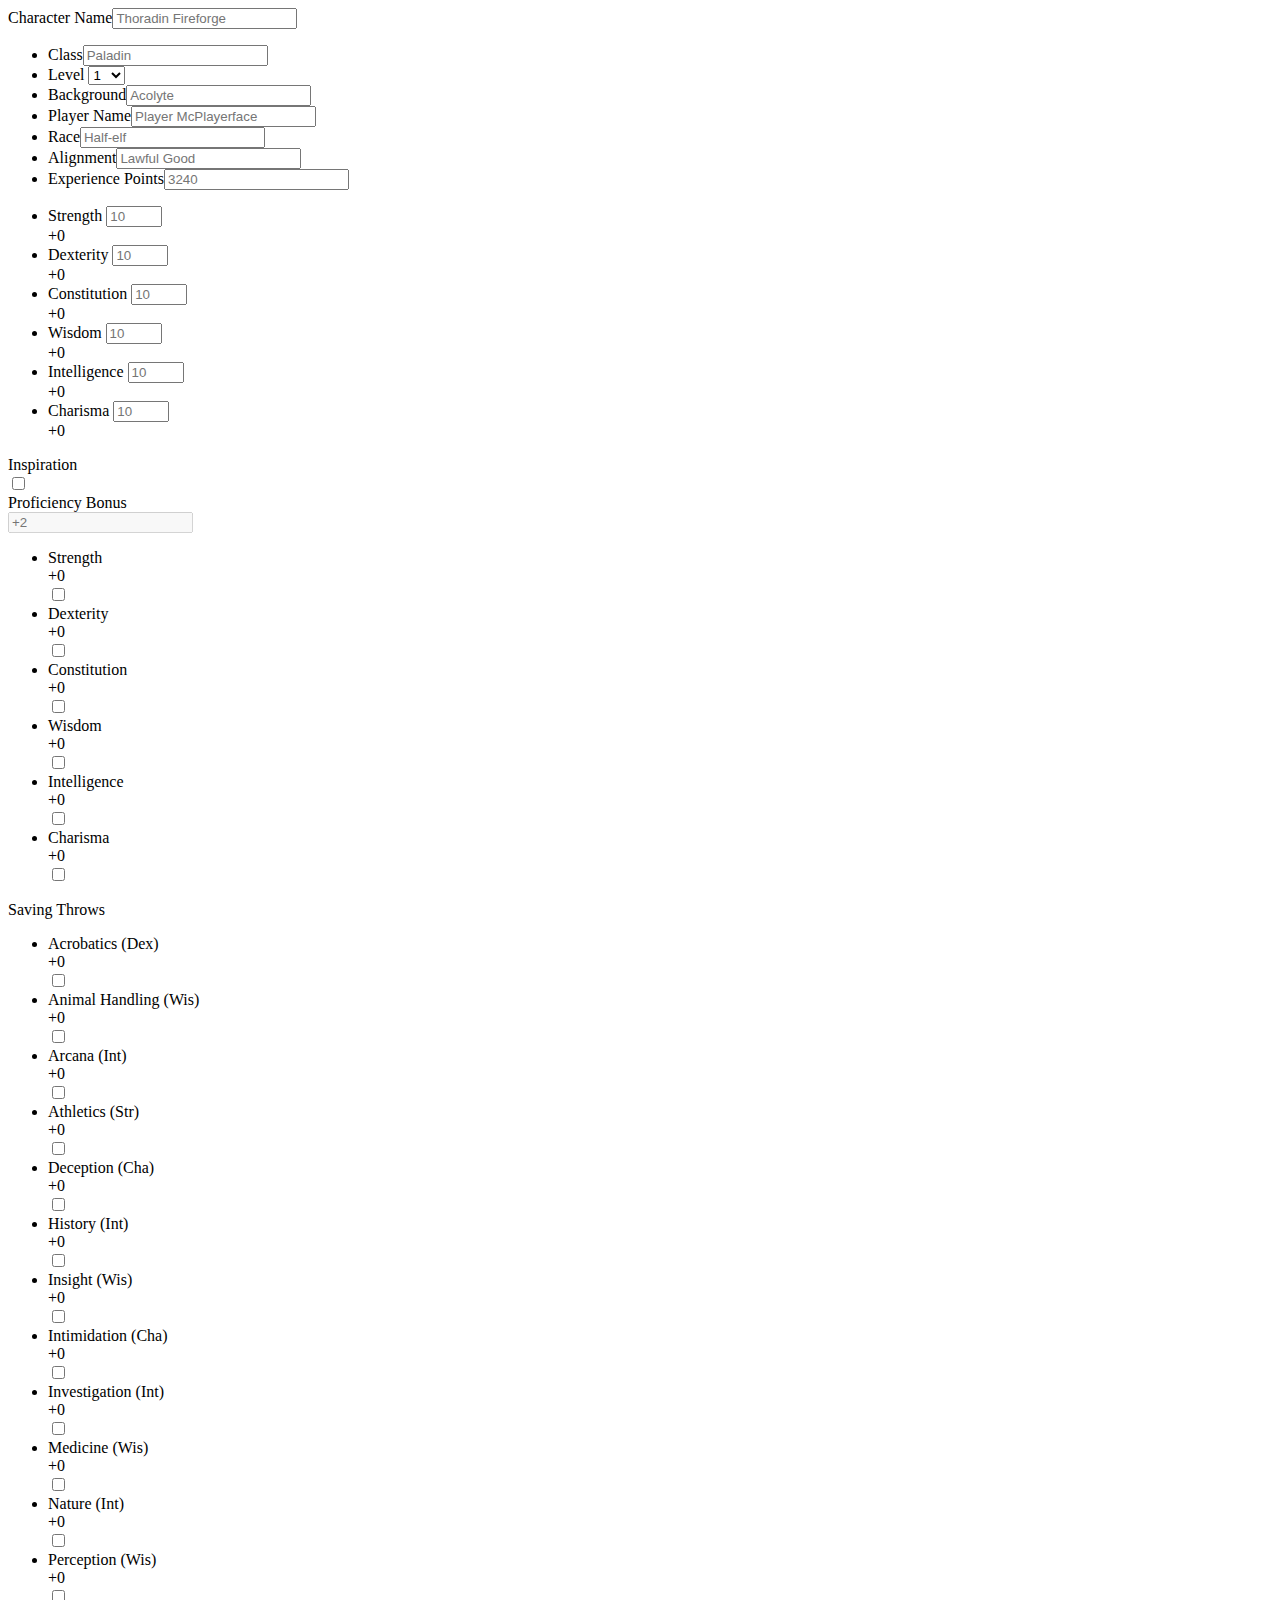
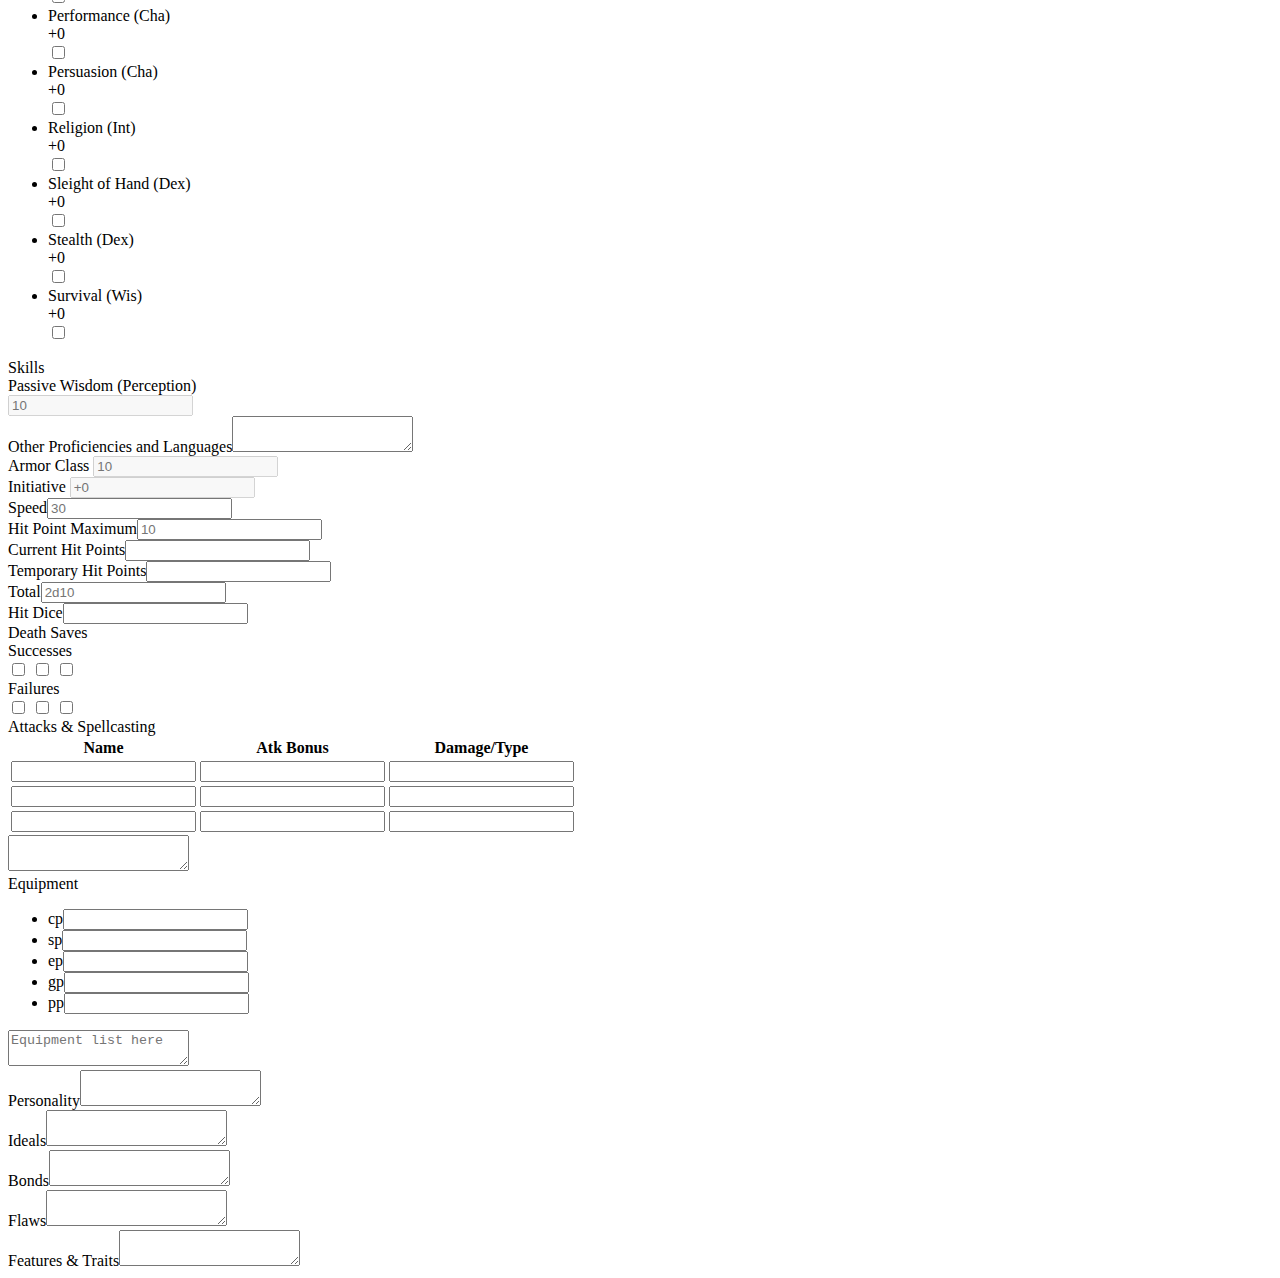
==== src/main/webapp/templates/index.html @ 3d254db3 "initialize repo" ====
<!DOCTYPE html>
<html lang="en" xmlns="http://www.w3.org/1999/xhtml" xmlns:th="http://www.thymeleaf.org">
<head>
    <meta charset="utf-8" />
    <meta name="author" content="Codecool" />
    <meta name="viewport" content="width=device-width, initial-scale=1, shrink-to-fit=no" />

    <link rel="stylesheet" type="text/css" href="/static/css/dnd.css">

    <script defer src="/static/js/dndCalculator.js"></script>

    <title>DND</title>
</head>
<body>
<form class="charsheet">
    <header>
        <section class="charname">
            <label>Character Name</label><input name="charname" placeholder="Thoradin Fireforge"/>
        </section>
        <section class="misc">
            <ul>
                <li>
<!--                    <label>Class & Level</label><input name="classlevel" placeholder="Paladin 2"/>-->
                    <label>Class</label><input name="class" placeholder="Paladin"/>
                </li>
                <li>
                    <label>Level</label>
                    <select name="level" id="level">
<!--                        <input name="level" placeholder="2"/>-->
                        <option value="2">1</option>
                        <option value="2">2</option>
                        <option value="2">3</option>
                        <option value="2">4</option>
                        <option value="3">5</option>
                        <option value="3">6</option>
                        <option value="3">7</option>
                        <option value="3">8</option>
                        <option value="4">9</option>
                        <option value="4">10</option>
                        <option value="4">11</option>
                        <option value="4">12</option>
                        <option value="5">13</option>
                        <option value="5">14</option>
                        <option value="5">15</option>
                        <option value="5">16</option>
                        <option value="6">17</option>
                        <option value="6">18</option>
                        <option value="6">19</option>
                        <option value="6">20</option>
                    </select>




                </li>
                <li>
                    <label>Background</label><input name="background" placeholder="Acolyte"/>
                </li>
                <li>
                    <label>Player Name</label><input name="playername"
                                                                      placeholder="Player McPlayerface">
                </li>
                <li>
                    <label>Race</label><input name="race" placeholder="Half-elf"/>
                </li>
                <li>
                    <label>Alignment</label><input name="alignment" placeholder="Lawful Good"/>
                </li>
                <li>
                    <label>Experience Points</label><input name="experiencepoints"
                                                                                  placeholder="3240"/>
                </li>
            </ul>
        </section>
    </header>
    <main>
        <section>
            <section class="attributes">
                <div class="scores">
                    <ul>
                        <li>
                            <div class="score">
                                <label>Strength</label>
                                <input type="number" min="0" max="20" name="Strengthscore" placeholder="10" class="stat"/>
                            </div>
                            <div class="modifier">
                                <div class="statmod" data-modifier="str">+0</div>
                            </div>
                        </li>
                        <li>
                            <div class="score">
                                <label>Dexterity</label>
                                <input type="number" min="0" max="20" name="Dexterityscore" id="dexter" placeholder="10" class="stat"/>
                            </div>
                            <div class="modifier">
                                <div class="statmod" data-modifier="dex">+0</div>
                            </div>
                        </li>
                        <li>
                            <div class="score">
                                <label>Constitution</label>
                                <input type="number" min="0" max="20" name="Constitutionscore" placeholder="10" class="stat"/>
                            </div>
                            <div class="modifier">
                                <div class="statmod" data-modifier="con">+0</div>
                            </div>
                        </li>
                        <li>
                            <div class="score">
                                <label>Wisdom</label>
                                <input type="number" min="0" max="20" name="Wisdomscore" id="wisdom" placeholder="10" class="stat"/>
                            </div>
                            <div class="modifier">
                                <div class="statmod" data-modifier="wis">+0</div>
                            </div>
                        </li>
                        <li>
                            <div class="score">
                                <label>Intelligence</label>
                                <input type="number" min="0" max="20" name="Intelligencescore" placeholder="10" class="stat"/>
                            </div>
                            <div class="modifier">
                                <div class="statmod" data-modifier="int">+0</div>
                            </div>
                        </li>
                        <li>
                            <div class="score">
                                <label>Charisma</label>
                                <input type="number" min="0" max="20" name="Charismascore" placeholder="10" class="stat"/>
                            </div>
                            <div class="modifier">
                                <div class="statmod">+0</div>
                            </div>
                        </li>
                    </ul>
                </div>
                <div class="attr-applications">
                    <div class="inspiration box">
                        <div class="label-container">
                            <label>Inspiration</label>
                        </div>
                        <input name="inspiration" type="checkbox"/>
                    </div>
                    <div class="proficiencybonus box">
                        <div class="label-container">
                            <label>Proficiency Bonus</label>
                        </div>
                        <input name="proficiencybonus" placeholder="+2" id="prof-bonus" disabled/>
                    </div>
                    <div class="saves list-section box">
                        <ul>
                            <li>
                                <label>Strength</label>
                                <div class="str">+0</div>
                                <input name="Strength-save-prof" type="checkbox" class="add-profBonus"/>
                            </li>
                            <li>
                                <label>Dexterity</label>
                                <div class="dex">+0</div>
                                <input name="Dexterity-save-prof" type="checkbox" class="add-profBonus"/>
                            </li>
                            <li>
                                <label>Constitution</label>
                                <div class="con">+0</div>
                                <input name="Constitution-save-prof" type="checkbox" class="add-profBonus"/>
                            </li>
                            <li>
                                <label>Wisdom</label>
                                <div class="wis">+0</div>
                                <input name="Wisdom-save-prof" type="checkbox" class="add-profBonus"/>
                            </li>
                            <li>
                                <label>Intelligence</label>
                                <div class="int">+0</div>
                                <input name="Intelligence-save-prof" type="checkbox" class="add-profBonus"/>
                            </li>
                            <li>
                                <label>Charisma</label>
                                <div class="cha">+0</div>
                                <input name="Charisma-save-prof" type="checkbox" class="add-profBonus"/>
                            </li>
                        </ul>
                        <div class="label">
                            Saving Throws
                        </div>
                    </div>
                    <div class="skills list-section box">
                        <ul>
                            <li>
                                <label>Acrobatics <span class="skill">(Dex)</span></label>
                                <div class="dex">+0</div>
                                <input name="Acrobatics-prof" type="checkbox" class="add-profBonus"/>
                            </li>
                            <li>
                                <label>Animal Handling <span class="skill">(Wis)</span></label>
                                <div class="wis">+0</div>
                                <input name="Animal Handling-prof" type="checkbox" class="add-profBonus"/>
                            </li>
                            <li>
                                <label>Arcana <span class="skill">(Int)</span></label>
                                <div class="int">+0</div>
                                <input name="Arcana-prof" type="checkbox" class="add-profBonus"/>
                            </li>
                            <li>
                                <label>Athletics <span class="skill">(Str)</span></label>
                                <div class="str">+0</div>
                                <input name="Athletics-prof" type="checkbox" class="add-profBonus"/>
                            </li>
                            <li>
                                <label>Deception <span class="skill">(Cha)</span></label>
                                <div class="cha">+0</div>
                                <input name="Deception-prof" type="checkbox" class="add-profBonus"/>
                            </li>
                            <li>
                                <label>History <span class="skill">(Int)</span></label>
                                <div class="int">+0</div>
                                <input name="History-prof" type="checkbox" class="add-profBonus"/>
                            </li>
                            <li>
                                <label>Insight <span class="skill">(Wis)</span></label>
                                <div class="wis">+0</div>
                                <input name="Insight-prof" type="checkbox" class="add-profBonus"/>
                            </li>
                            <li>
                                <label>Intimidation <span class="skill">(Cha)</span></label>
                                <div class="cha">+0</div>
                                <input name="Intimidation-prof" type="checkbox" class="add-profBonus"/>
                            </li>
                            <li>
                                <label>Investigation <span class="skill">(Int)</span></label>
                                <div class="int">+0</div>
                                <input name="Investigation-prof" type="checkbox" class="add-profBonus"/>
                            </li>
                            <li>
                                <label>Medicine <span class="skill">(Wis)</span></label>
                                <div class="wis">+0</div>
                                <input name="Medicine-prof" type="checkbox" class="add-profBonus"/>
                            </li>
                            <li>
                                <label>Nature <span class="skill">(Int)</span></label>
                                <div class="int">+0</div>
                                <input name="Nature-prof" type="checkbox" class="add-profBonus"/>
                            </li>
                            <li>
                                <label>Perception <span class="skill">(Wis)</span></label>
                                <div class="wis">+0</div>
                                <input name="Perception-prof" type="checkbox" class="add-profBonus"/>
                            </li>
                            <li>
                                <label>Performance <span class="skill">(Cha)</span></label>
                                <div class="cha">+0</div>
                                <input name="Performance-prof" type="checkbox" class="add-profBonus"/>
                            </li>
                            <li>
                                <label>Persuasion <span class="skill">(Cha)</span></label>
                                <div class="cha">+0</div>
                                <input name="Persuasion-prof" type="checkbox" class="add-profBonus"/>
                            </li>
                            <li>
                                <label>Religion <span class="skill">(Int)</span></label>
                                <div class="int">+0</div>
                                <input name="Religion-prof" type="checkbox" class="add-profBonus"/>
                            </li>
                            <li>
                                <label>Sleight of Hand <span
                                        class="skill">(Dex)</span></label>
                                <div class="dex">+0</div>
                                <input name="Sleight of Hand-prof" type="checkbox" class="add-profBonus"/>
                            </li>
                            <li>
                                <label>Stealth <span class="skill">(Dex)</span></label>
                                <div class="dex">+0</div>
                                <input name="Stealth-prof" type="checkbox" class="add-profBonus"/>
                            </li>
                            <li>
                                <label>Survival <span class="skill">(Wis)</span></label>
                                <div class="wis">+0</div>
                                <input name="Survival-prof" type="checkbox" class="add-profBonus"/>
                            </li>
                        </ul>
                        <div class="label">
                            Skills
                        </div>
                    </div>
                </div>
            </section>
            <div class="passive-perception box">
                <div class="label-container">
                    <label>Passive Wisdom (Perception)</label>
                </div>
                <input id="passiveWisdom" name="passiveperception" placeholder="10" disabled/>
            </div>
            <div class="otherprofs box textblock">
                <label>Other Proficiencies and Languages</label><textarea name="otherprofs"></textarea>
            </div>
        </section>
        <section>
            <section class="combat">
                <div class="armorclass">
                    <div>
                        <label>Armor Class</label>
                        <input name="ac" id="armor-class" placeholder="10" type="text" disabled/>
<!--                        <span id="armor-class">10</span>-->
                    </div>
                </div>
                <div class="initiative">
                    <div>
                        <label>Initiative</label>
                        <input name="initiative" placeholder="+0" type="text" id="initiative" disabled/>
                    </div>
                </div>
                <div class="speed">
                    <div>
                        <label>Speed</label><input name="speed" placeholder="30" type="text"/>
                    </div>
                </div>
                <div class="hp">
                    <div class="regular">
                        <div class="max">
                            <label>Hit Point Maximum</label><input name="maxhp" placeholder="10"
                                                                               type="text"/>
                        </div>
                        <div class="current">
                            <label>Current Hit Points</label><input name="currenthp" type="text"/>
                        </div>
                    </div>
                    <div class="temporary">
                        <label>Temporary Hit Points</label><input name="temphp" type="text"/>
                    </div>
                </div>
                <div class="hitdice">
                    <div>
                        <div class="total">
                            <label onclick="totalhd_clicked()">Total</label><input name="totalhd"
                                                                                                 placeholder="2d10"
                                                                                                 type="text"/>
                        </div>
                        <div class="remaining">
                            <label>Hit Dice</label><input name="remaininghd" type="text"/>
                        </div>
                    </div>
                </div>
                <div class="deathsaves">
                    <div>
                        <div class="label">
                            <label>Death Saves</label>
                        </div>
                        <div class="marks">
                            <div class="deathsuccesses">
                                <label>Successes</label>
                                <div class="bubbles">
                                    <input name="deathsuccess1" type="checkbox"/>
                                    <input name="deathsuccess2" type="checkbox"/>
                                    <input name="deathsuccess3" type="checkbox"/>
                                </div>
                            </div>
                            <div class="deathfails">
                                <label>Failures</label>
                                <div class="bubbles">
                                    <input name="deathfail1" type="checkbox"/>
                                    <input name="deathfail2" type="checkbox"/>
                                    <input name="deathfail3" type="checkbox"/>
                                </div>
                            </div>
                        </div>
                    </div>
                </div>
            </section>
            <section class="attacksandspellcasting">
                <div>
                    <label>Attacks & Spellcasting</label>
                    <table>
                        <thead>
                        <tr>
                            <th>
                                Name
                            </th>
                            <th>
                                Atk Bonus
                            </th>
                            <th>
                                Damage/Type
                            </th>
                        </tr>
                        </thead>
                        <tbody>
                        <tr>
                            <td>
                                <input name="atkname1" type="text"/>
                            </td>
                            <td>
                                <input name="atkbonus1" type="text"/>
                            </td>
                            <td>
                                <input name="atkdamage1" type="text"/>
                            </td>
                        </tr>
                        <tr>
                            <td>
                                <input name="atkname2" type="text"/>
                            </td>
                            <td>
                                <input name="atkbonus2" type="text"/>
                            </td>
                            <td>
                                <input name="atkdamage2" type="text"/>
                            </td>
                        </tr>
                        <tr>
                            <td>
                                <input name="atkname3" type="text"/>
                            </td>
                            <td>
                                <input name="atkbonus3" type="text"/>
                            </td>
                            <td>
                                <input name="atkdamage3" type="text"/>
                            </td>
                        </tr>
                        </tbody>
                    </table>
                    <textarea></textarea>
                </div>
            </section>
            <section class="equipment">
                <div>
                    <label>Equipment</label>
                    <div class="money">
                        <ul>
                            <li>
                                <label>cp</label><input name="cp"/>
                            </li>
                            <li>
                                <label>sp</label><input name="sp"/>
                            </li>
                            <li>
                                <label>ep</label><input name="ep"/>
                            </li>
                            <li>
                                <label>gp</label><input name="gp"/>
                            </li>
                            <li>
                                <label>pp</label><input name="pp"/>
                            </li>
                        </ul>
                    </div>
                    <textarea placeholder="Equipment list here"></textarea>
                </div>
            </section>
        </section>
        <section>
            <section class="flavor">
                <div class="personality">
                    <label>Personality</label><textarea name="personality"></textarea>
                </div>
                <div class="ideals">
                    <label>Ideals</label><textarea name="ideals"></textarea>
                </div>
                <div class="bonds">
                    <label>Bonds</label><textarea name="bonds"></textarea>
                </div>
                <div class="flaws">
                    <label>Flaws</label><textarea name="flaws"></textarea>
                </div>
            </section>
            <section class="features">
                <div>
                    <label>Features & Traits</label><textarea name="features"></textarea>
                </div>
            </section>
        </section>
    </main>
</form>
</body>
</html>
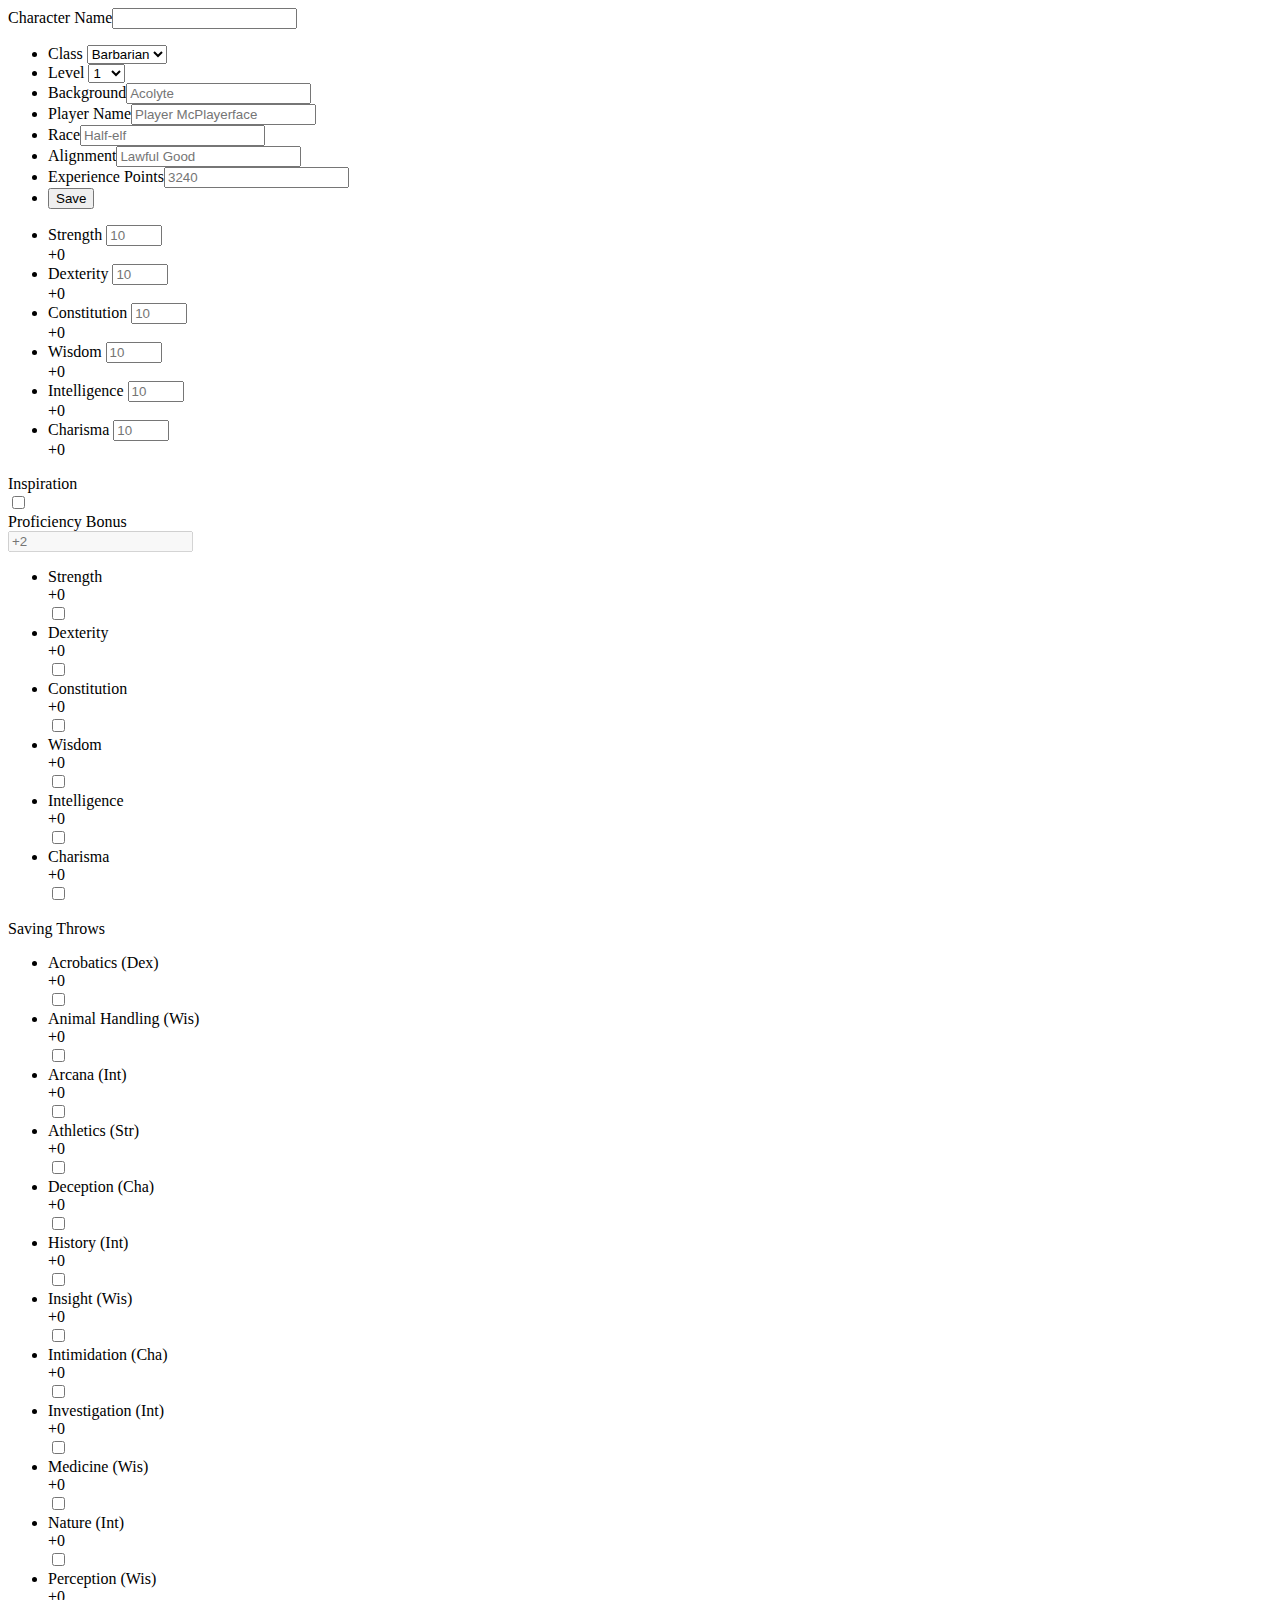
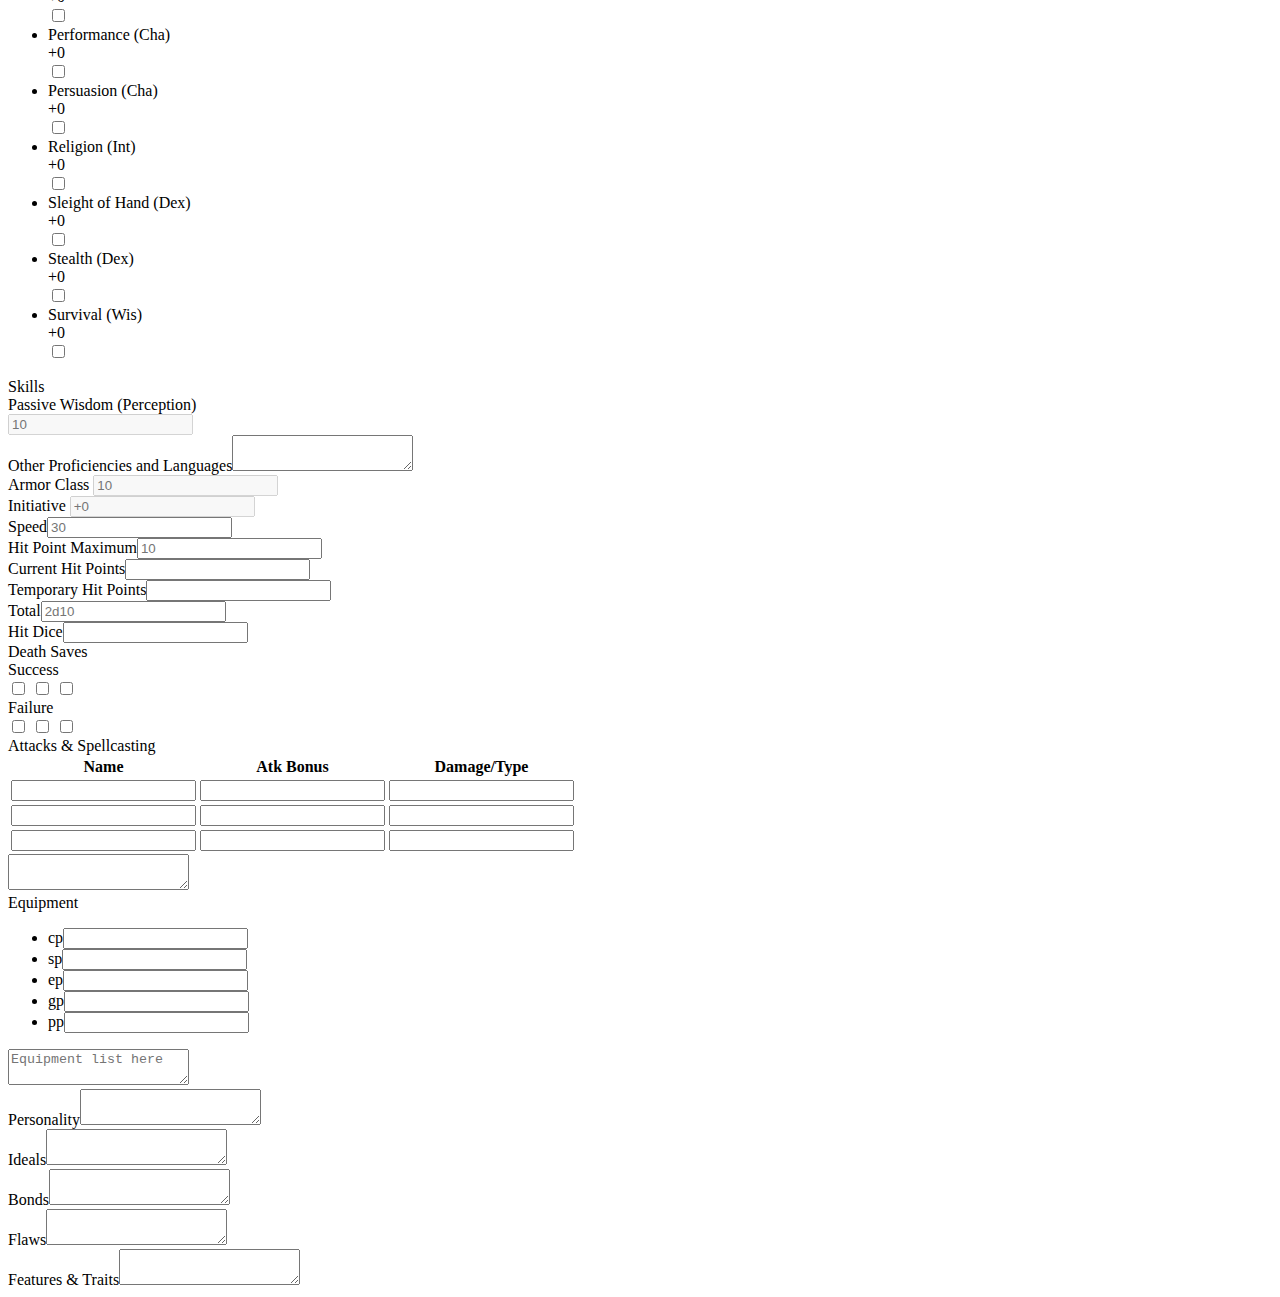
==== commit a768b1bc: "add database and justify marks class" ====
--- a/src/main/webapp/templates/index.html
+++ b/src/main/webapp/templates/index.html
@@ -12,21 +12,33 @@
     <title>DND</title>
 </head>
 <body>
-<form class="charsheet">
+<form class="charsheet" method="post">
     <header>
         <section class="charname">
-            <label>Character Name</label><input name="charname" placeholder="Thoradin Fireforge"/>
+            <label>Character Name</label><input name="charName" th:placeholder="${character.characterName}" required>
         </section>
         <section class="misc">
             <ul>
                 <li>
-<!--                    <label>Class & Level</label><input name="classlevel" placeholder="Paladin 2"/>-->
-                    <label>Class</label><input name="class" placeholder="Paladin"/>
+                    <label>Class</label>
+                    <select name="class" id="class">
+                        <option value="12">Barbarian</option>
+                        <option value="8">Bard</option>
+                        <option value="8">Cleric</option>
+                        <option value="8">Druid</option>
+                        <option value="10">Fighter</option>
+                        <option value="8">Monk</option>
+                        <option value="10">Paladin</option>
+                        <option value="10">Ranger</option>
+                        <option value="8">Rouge</option>
+                        <option value="6">Sorcerer</option>
+                        <option value="8">Warlock</option>
+                        <option value="6">Wizard</option>
+                    </select>
                 </li>
                 <li>
                     <label>Level</label>
                     <select name="level" id="level">
-<!--                        <input name="level" placeholder="2"/>-->
                         <option value="2">1</option>
                         <option value="2">2</option>
                         <option value="2">3</option>
@@ -54,10 +66,10 @@
 
                 </li>
                 <li>
-                    <label>Background</label><input name="background" placeholder="Acolyte"/>
-                </li>
-                <li>
-                    <label>Player Name</label><input name="playername"
+                    <label>Background</label><input name="backGround" placeholder="Acolyte"/>
+                </li>
+                <li>
+                    <label>Player Name</label><input name="playerName"
                                                                       placeholder="Player McPlayerface">
                 </li>
                 <li>
@@ -67,8 +79,11 @@
                     <label>Alignment</label><input name="alignment" placeholder="Lawful Good"/>
                 </li>
                 <li>
-                    <label>Experience Points</label><input name="experiencepoints"
+                    <label>Experience Points</label><input name="experiencePoints"
                                                                                   placeholder="3240"/>
+                </li>
+                <li>
+                    <button type="submit" id="sending">Save</button>
                 </li>
             </ul>
         </section>
@@ -81,55 +96,55 @@
                         <li>
                             <div class="score">
                                 <label>Strength</label>
-                                <input type="number" min="0" max="20" name="Strengthscore" placeholder="10" class="stat"/>
-                            </div>
-                            <div class="modifier">
-                                <div class="statmod" data-modifier="str">+0</div>
+                                <input type="number" min="0" max="20" name="strengthCore" placeholder="10" class="stat" th:placeholder="${character.strength}" required>
+                            </div>
+                            <div class="modifier">
+                                <div class="statmod" data-modifier="str" id="str">+0</div>
                             </div>
                         </li>
                         <li>
                             <div class="score">
                                 <label>Dexterity</label>
-                                <input type="number" min="0" max="20" name="Dexterityscore" id="dexter" placeholder="10" class="stat"/>
-                            </div>
-                            <div class="modifier">
-                                <div class="statmod" data-modifier="dex">+0</div>
+                                <input type="number" min="0" max="20" name="dexterityScore" id="dexter" placeholder="10" class="stat" th:placeholder="${character.dexterity}" required>
+                            </div>
+                            <div class="modifier">
+                                <div class="statmod" data-modifier="dex" id="dex">+0</div>
                             </div>
                         </li>
                         <li>
                             <div class="score">
                                 <label>Constitution</label>
-                                <input type="number" min="0" max="20" name="Constitutionscore" placeholder="10" class="stat"/>
-                            </div>
-                            <div class="modifier">
-                                <div class="statmod" data-modifier="con">+0</div>
+                                <input type="number" min="0" max="20" name="constitutionScore" placeholder="10" class="stat" th:placeholder="${character.constitution}" required>
+                            </div>
+                            <div class="modifier">
+                                <div class="statmod" data-modifier="con" id="con">+0</div>
                             </div>
                         </li>
                         <li>
                             <div class="score">
                                 <label>Wisdom</label>
-                                <input type="number" min="0" max="20" name="Wisdomscore" id="wisdom" placeholder="10" class="stat"/>
-                            </div>
-                            <div class="modifier">
-                                <div class="statmod" data-modifier="wis">+0</div>
+                                <input type="number" min="0" max="20" name="wisdomScore" id="wisdom" placeholder="10" class="stat" th:placeholder="${character.wisdom}" required>
+                            </div>
+                            <div class="modifier">
+                                <div class="statmod" data-modifier="wis" id="wis">+0</div>
                             </div>
                         </li>
                         <li>
                             <div class="score">
                                 <label>Intelligence</label>
-                                <input type="number" min="0" max="20" name="Intelligencescore" placeholder="10" class="stat"/>
-                            </div>
-                            <div class="modifier">
-                                <div class="statmod" data-modifier="int">+0</div>
+                                <input type="number" min="0" max="20" name="intelligenceScore" placeholder="10" class="stat" th:placeholder="${character.intelligence}" required>
+                            </div>
+                            <div class="modifier">
+                                <div class="statmod" data-modifier="int" id="int">+0</div>
                             </div>
                         </li>
                         <li>
                             <div class="score">
                                 <label>Charisma</label>
-                                <input type="number" min="0" max="20" name="Charismascore" placeholder="10" class="stat"/>
-                            </div>
-                            <div class="modifier">
-                                <div class="statmod">+0</div>
+                                <input type="number" min="0" max="20" name="charismaScore" placeholder="10" class="stat" th:placeholder="${character.charisma}" required>
+                            </div>
+                            <div class="modifier">
+                                <div class="statmod" data-modifier="cha" id="cha">+0</div>
                             </div>
                         </li>
                     </ul>
@@ -152,7 +167,7 @@
                             <li>
                                 <label>Strength</label>
                                 <div class="str">+0</div>
-                                <input name="Strength-save-prof" type="checkbox" class="add-profBonus"/>
+                                <input name="Strength-save-prof" type="checkbox" class="add-profBonus" id="test"/>
                             </li>
                             <li>
                                 <label>Dexterity</label>
@@ -347,16 +362,16 @@
                         </div>
                         <div class="marks">
                             <div class="deathsuccesses">
-                                <label>Successes</label>
-                                <div class="bubbles">
+                                <label for="ize">Success</label>
+                                <div id="ize" class="bubbles">
                                     <input name="deathsuccess1" type="checkbox"/>
                                     <input name="deathsuccess2" type="checkbox"/>
                                     <input name="deathsuccess3" type="checkbox"/>
                                 </div>
                             </div>
                             <div class="deathfails">
-                                <label>Failures</label>
-                                <div class="bubbles">
+                                <label for="mize">Failure</label>
+                                <div id="mize" class="bubbles">
                                     <input name="deathfail1" type="checkbox"/>
                                     <input name="deathfail2" type="checkbox"/>
                                     <input name="deathfail3" type="checkbox"/>
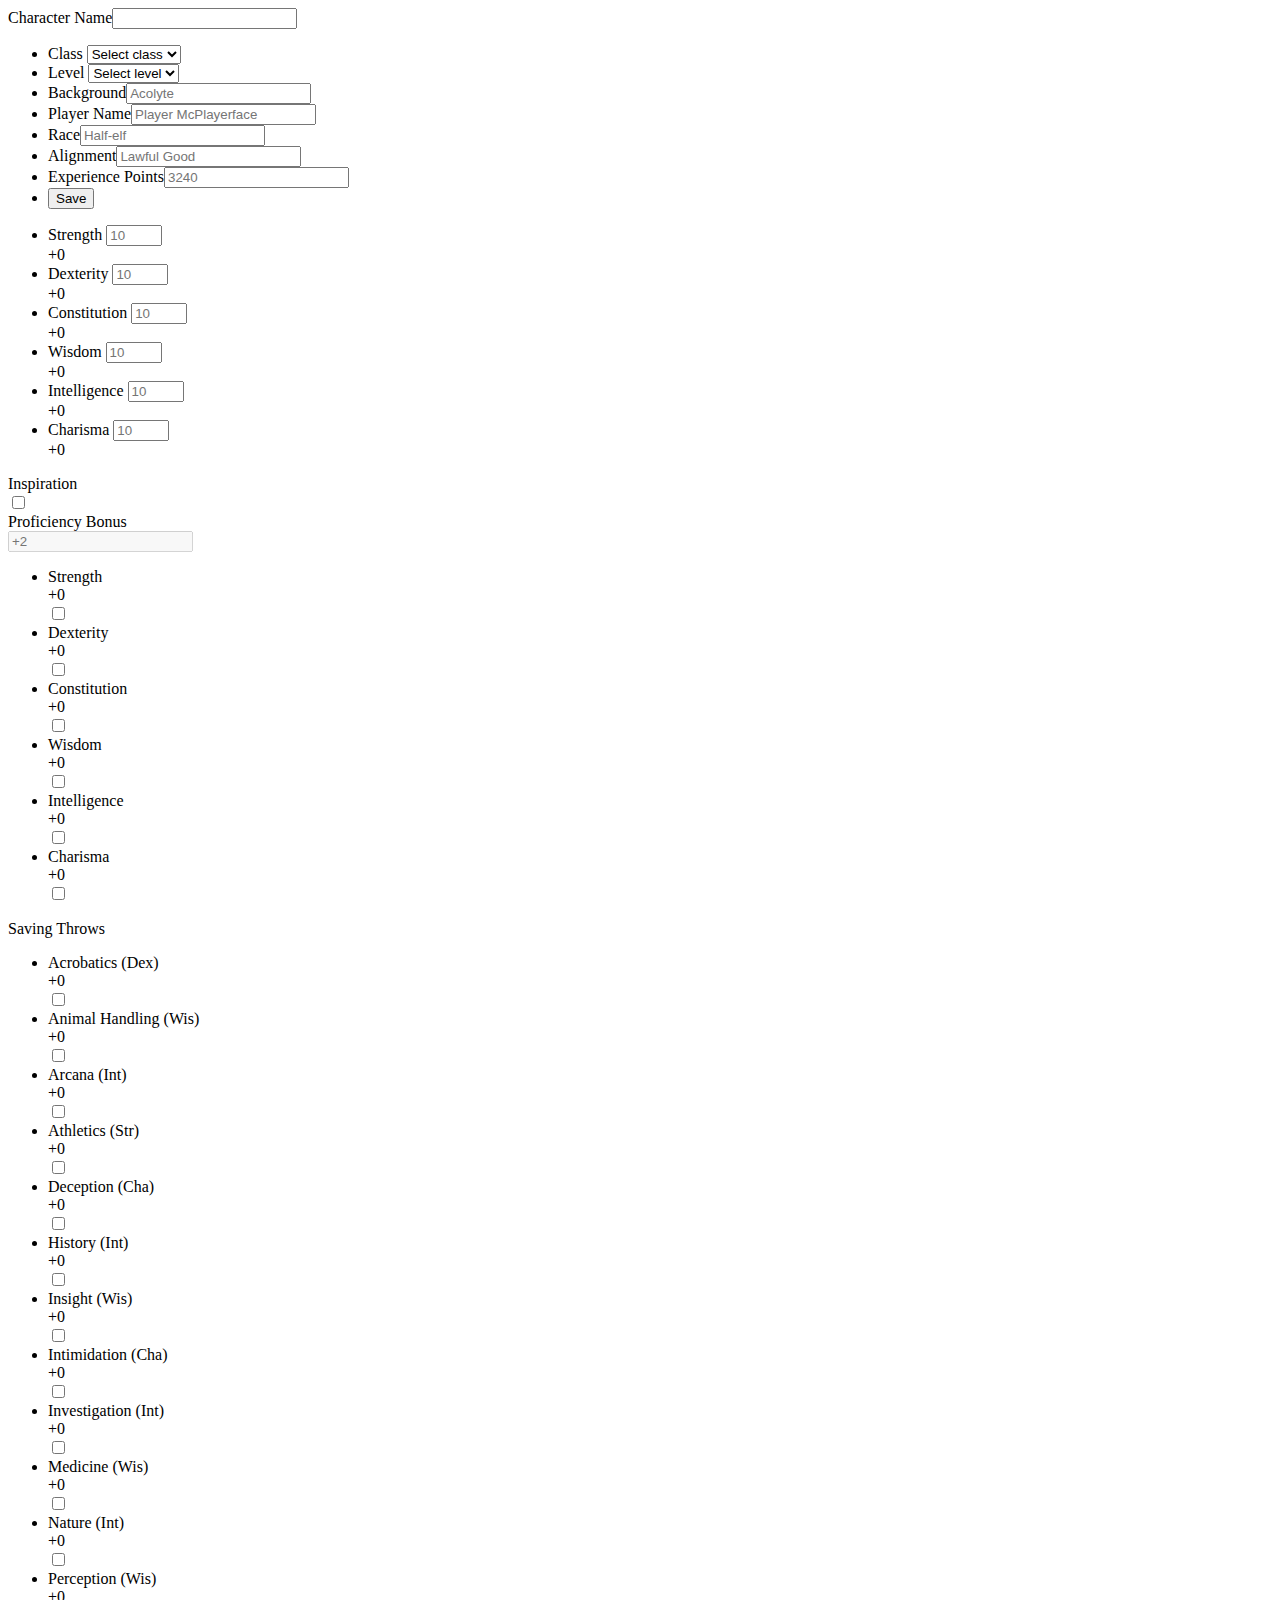
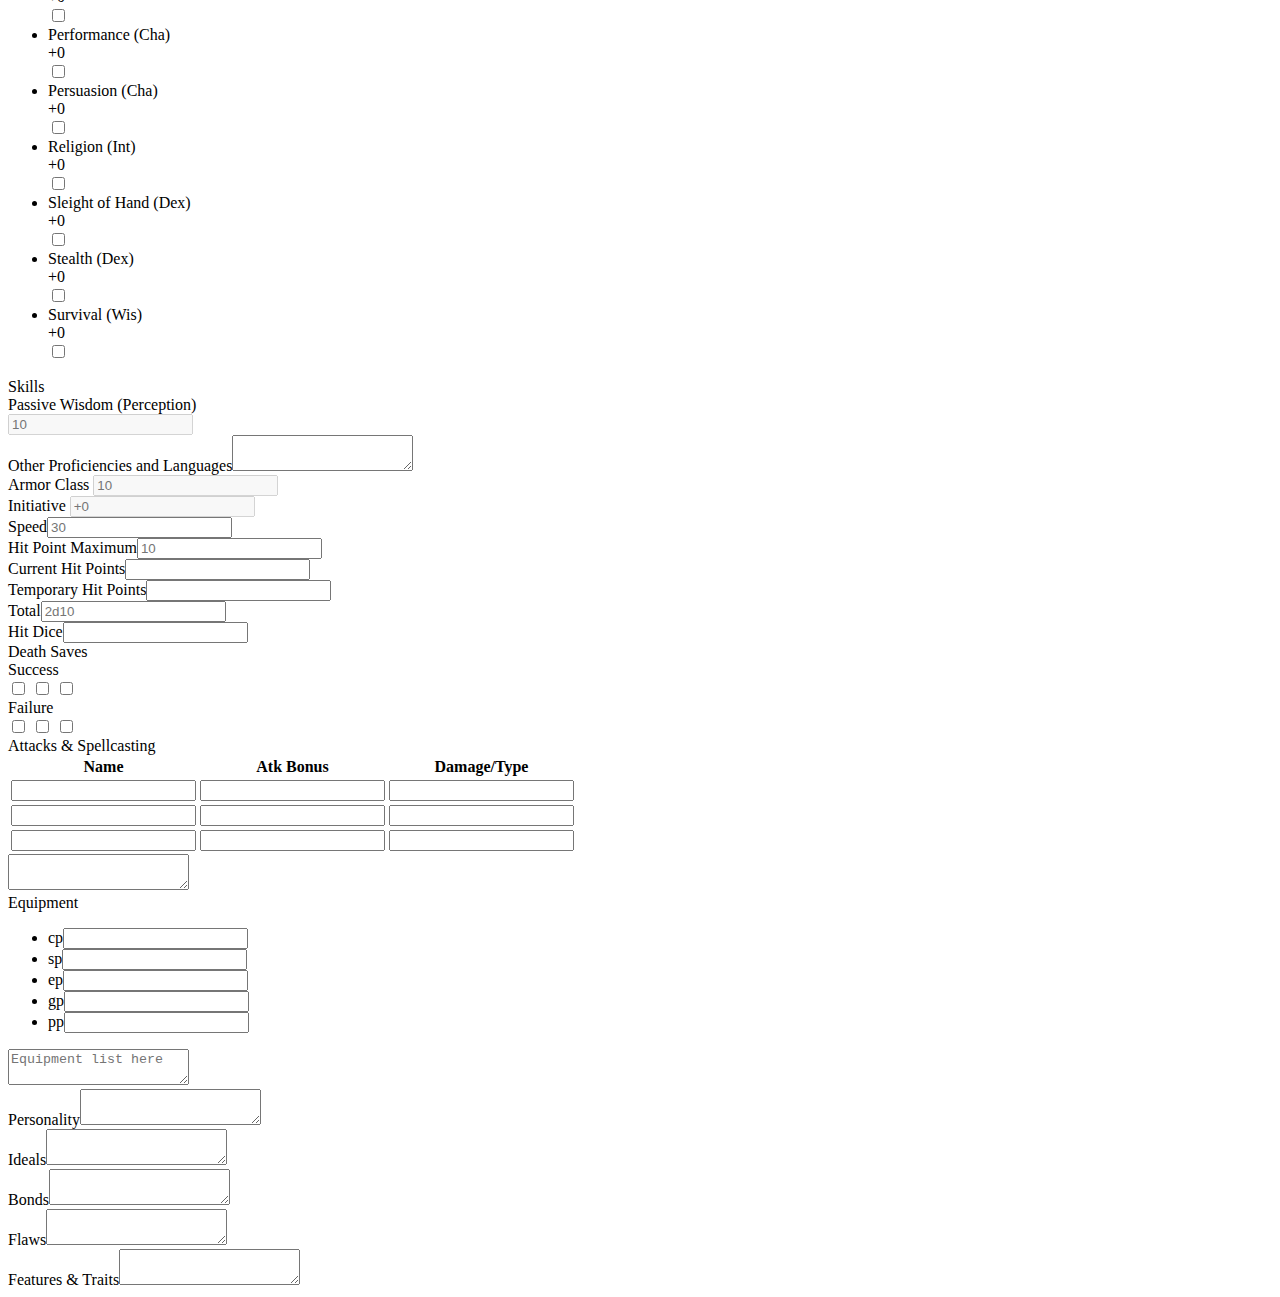
==== commit 5a7b14b4: "load character as value instead of placeholder, rewrite select element" ====
--- a/src/main/webapp/templates/index.html
+++ b/src/main/webapp/templates/index.html
@@ -15,13 +15,15 @@
 <form class="charsheet" method="post">
     <header>
         <section class="charname">
-            <label>Character Name</label><input name="charName" th:placeholder="${character.characterName}" required>
+            <label>Character Name</label><input name="charName" th:value="${character.characterName}" required>
         </section>
         <section class="misc">
             <ul>
                 <li>
                     <label>Class</label>
-                    <select name="class" id="class">
+
+                    <select class="character-class" name="class" id="class">
+                        <option value="none" selected disabled hidden th:value="${character.dice}">Select class</option>
                         <option value="12">Barbarian</option>
                         <option value="8">Bard</option>
                         <option value="8">Cleric</option>
@@ -39,6 +41,7 @@
                 <li>
                     <label>Level</label>
                     <select name="level" id="level">
+                        <option value="none" selected disabled hidden th:value="${character.characterLevel}">Select level</option>
                         <option value="2">1</option>
                         <option value="2">2</option>
                         <option value="2">3</option>
@@ -62,15 +65,12 @@
                     </select>
 
 
-
-
                 </li>
                 <li>
                     <label>Background</label><input name="backGround" placeholder="Acolyte"/>
                 </li>
                 <li>
-                    <label>Player Name</label><input name="playerName"
-                                                                      placeholder="Player McPlayerface">
+                    <label>Player Name</label><input name="playerName" placeholder="Player McPlayerface">
                 </li>
                 <li>
                     <label>Race</label><input name="race" placeholder="Half-elf"/>
@@ -79,8 +79,7 @@
                     <label>Alignment</label><input name="alignment" placeholder="Lawful Good"/>
                 </li>
                 <li>
-                    <label>Experience Points</label><input name="experiencePoints"
-                                                                                  placeholder="3240"/>
+                    <label>Experience Points</label><input name="experiencePoints" placeholder="3240"/>
                 </li>
                 <li>
                     <button type="submit" id="sending">Save</button>
@@ -96,7 +95,7 @@
                         <li>
                             <div class="score">
                                 <label>Strength</label>
-                                <input type="number" min="0" max="20" name="strengthCore" placeholder="10" class="stat" th:placeholder="${character.strength}" required>
+                                <input type="number" min="0" max="20" name="strengthCore" placeholder="10" class="stat" th:value="${character.strength}" required>
                             </div>
                             <div class="modifier">
                                 <div class="statmod" data-modifier="str" id="str">+0</div>
@@ -105,7 +104,7 @@
                         <li>
                             <div class="score">
                                 <label>Dexterity</label>
-                                <input type="number" min="0" max="20" name="dexterityScore" id="dexter" placeholder="10" class="stat" th:placeholder="${character.dexterity}" required>
+                                <input type="number" min="0" max="20" name="dexterityScore" id="dexter" placeholder="10" class="stat" th:value="${character.dexterity}" required>
                             </div>
                             <div class="modifier">
                                 <div class="statmod" data-modifier="dex" id="dex">+0</div>
@@ -114,7 +113,7 @@
                         <li>
                             <div class="score">
                                 <label>Constitution</label>
-                                <input type="number" min="0" max="20" name="constitutionScore" placeholder="10" class="stat" th:placeholder="${character.constitution}" required>
+                                <input type="number" min="0" max="20" name="constitutionScore" placeholder="10" class="stat" th:value="${character.constitution}" required>
                             </div>
                             <div class="modifier">
                                 <div class="statmod" data-modifier="con" id="con">+0</div>
@@ -123,7 +122,7 @@
                         <li>
                             <div class="score">
                                 <label>Wisdom</label>
-                                <input type="number" min="0" max="20" name="wisdomScore" id="wisdom" placeholder="10" class="stat" th:placeholder="${character.wisdom}" required>
+                                <input type="number" min="0" max="20" name="wisdomScore" id="wisdom" placeholder="10" class="stat" th:value="${character.wisdom}" required>
                             </div>
                             <div class="modifier">
                                 <div class="statmod" data-modifier="wis" id="wis">+0</div>
@@ -132,7 +131,7 @@
                         <li>
                             <div class="score">
                                 <label>Intelligence</label>
-                                <input type="number" min="0" max="20" name="intelligenceScore" placeholder="10" class="stat" th:placeholder="${character.intelligence}" required>
+                                <input type="number" min="0" max="20" name="intelligenceScore" placeholder="10" class="stat" th:value="${character.intelligence}" required>
                             </div>
                             <div class="modifier">
                                 <div class="statmod" data-modifier="int" id="int">+0</div>
@@ -141,7 +140,7 @@
                         <li>
                             <div class="score">
                                 <label>Charisma</label>
-                                <input type="number" min="0" max="20" name="charismaScore" placeholder="10" class="stat" th:placeholder="${character.charisma}" required>
+                                <input type="number" min="0" max="20" name="charismaScore" placeholder="10" class="stat" th:value="${character.charisma}" required>
                             </div>
                             <div class="modifier">
                                 <div class="statmod" data-modifier="cha" id="cha">+0</div>
@@ -167,32 +166,32 @@
                             <li>
                                 <label>Strength</label>
                                 <div class="str">+0</div>
-                                <input name="Strength-save-prof" type="checkbox" class="add-profBonus" id="test"/>
+                                <input name="Strength-save-prof" type="checkbox" class="add-profBonus" id="strength"/>
                             </li>
                             <li>
                                 <label>Dexterity</label>
                                 <div class="dex">+0</div>
-                                <input name="Dexterity-save-prof" type="checkbox" class="add-profBonus"/>
+                                <input name="Dexterity-save-prof" type="checkbox" class="add-profBonus" id="dexterity"/>
                             </li>
                             <li>
                                 <label>Constitution</label>
                                 <div class="con">+0</div>
-                                <input name="Constitution-save-prof" type="checkbox" class="add-profBonus"/>
+                                <input name="Constitution-save-prof" type="checkbox" class="add-profBonus" id="constitution"/>
                             </li>
                             <li>
                                 <label>Wisdom</label>
                                 <div class="wis">+0</div>
-                                <input name="Wisdom-save-prof" type="checkbox" class="add-profBonus"/>
+                                <input name="Wisdom-save-prof" type="checkbox" class="add-profBonus" id="wisdom-throw"/>
                             </li>
                             <li>
                                 <label>Intelligence</label>
                                 <div class="int">+0</div>
-                                <input name="Intelligence-save-prof" type="checkbox" class="add-profBonus"/>
+                                <input name="Intelligence-save-prof" type="checkbox" class="add-profBonus" id="intelligence"/>
                             </li>
                             <li>
                                 <label>Charisma</label>
                                 <div class="cha">+0</div>
-                                <input name="Charisma-save-prof" type="checkbox" class="add-profBonus"/>
+                                <input name="Charisma-save-prof" type="checkbox" class="add-profBonus" id="charisma"/>
                             </li>
                         </ul>
                         <div class="label">
@@ -346,7 +345,7 @@
                 <div class="hitdice">
                     <div>
                         <div class="total">
-                            <label onclick="totalhd_clicked()">Total</label><input name="totalhd"
+                            <label onclick="totalhd_clicked()">Total</label><input id="total-hd" name="totalhd"
                                                                                                  placeholder="2d10"
                                                                                                  type="text"/>
                         </div>
@@ -362,16 +361,16 @@
                         </div>
                         <div class="marks">
                             <div class="deathsuccesses">
-                                <label for="ize">Success</label>
-                                <div id="ize" class="bubbles">
+                                <label>Success</label>
+                                <div class="bubbles">
                                     <input name="deathsuccess1" type="checkbox"/>
                                     <input name="deathsuccess2" type="checkbox"/>
                                     <input name="deathsuccess3" type="checkbox"/>
                                 </div>
                             </div>
                             <div class="deathfails">
-                                <label for="mize">Failure</label>
-                                <div id="mize" class="bubbles">
+                                <label>Failure</label>
+                                <div class="bubbles">
                                     <input name="deathfail1" type="checkbox"/>
                                     <input name="deathfail2" type="checkbox"/>
                                     <input name="deathfail3" type="checkbox"/>
@@ -487,4 +486,4 @@
     </main>
 </form>
 </body>
-</html>+</html>
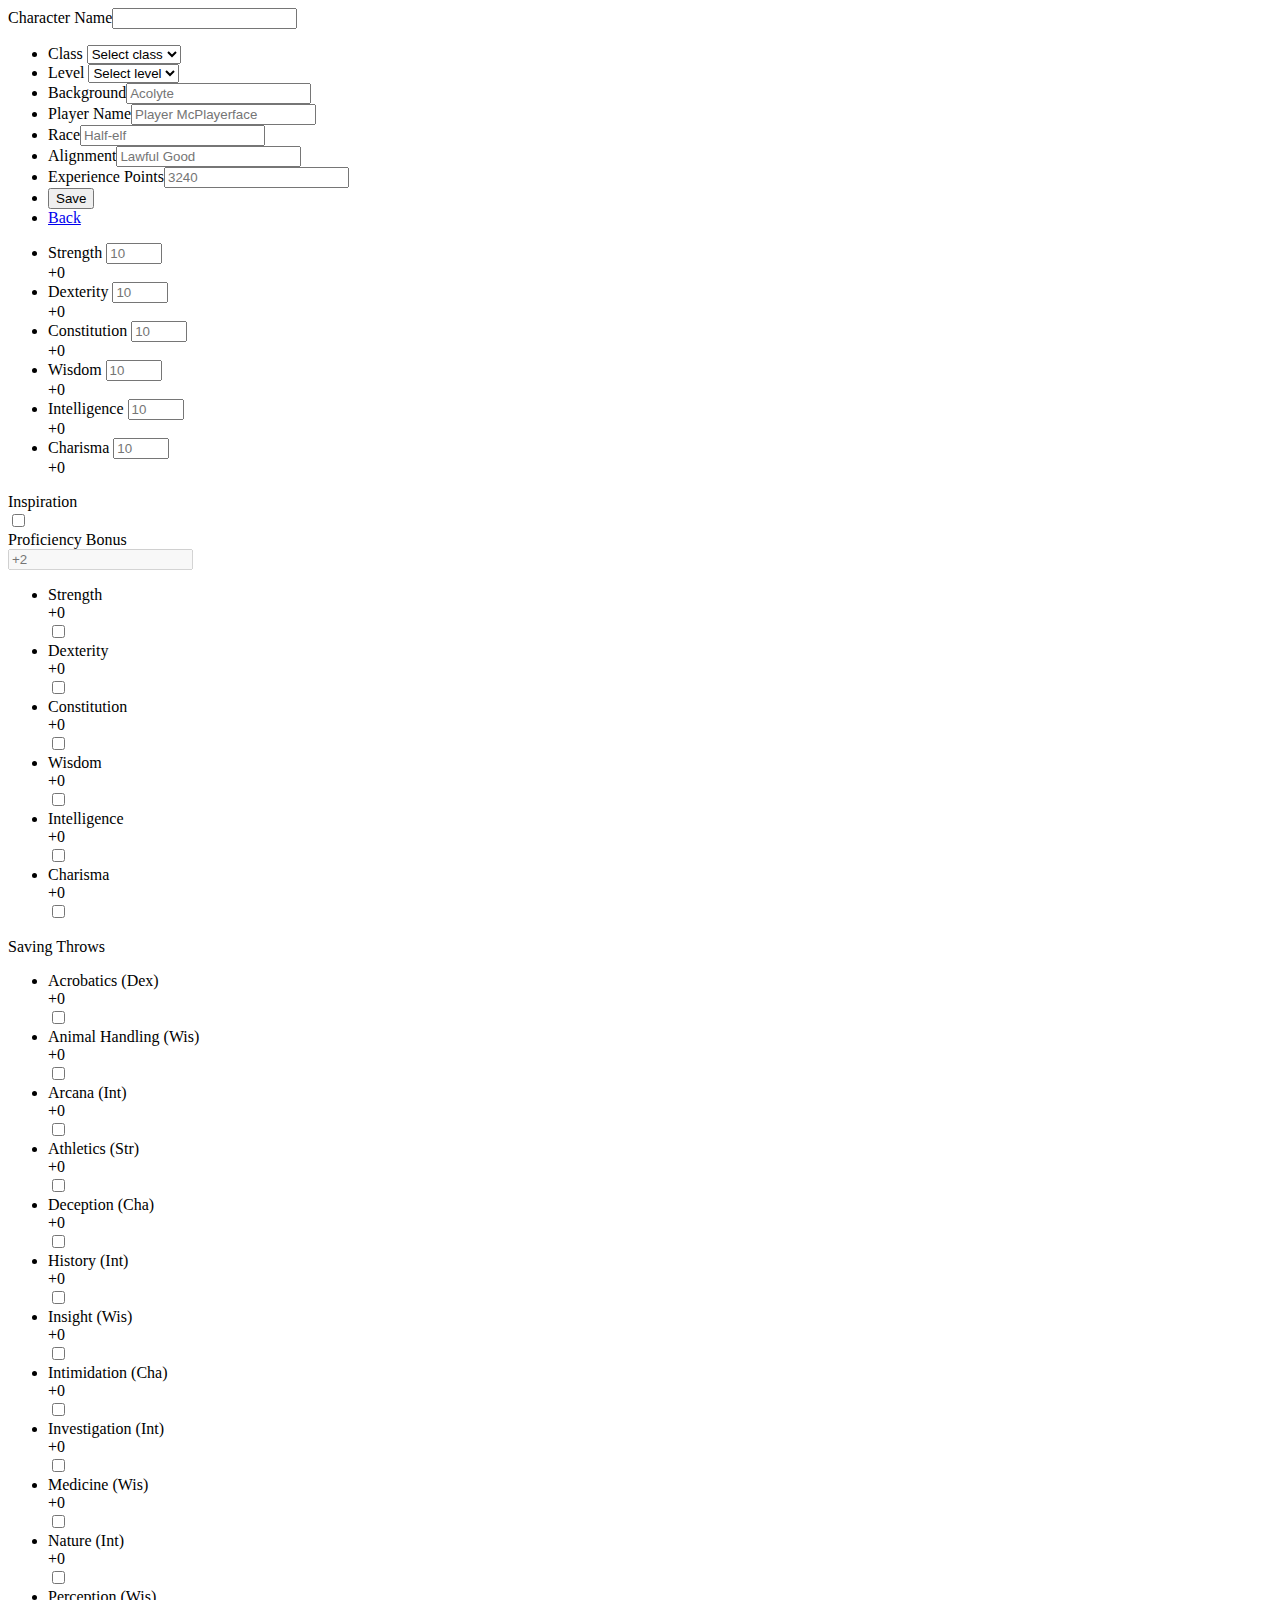
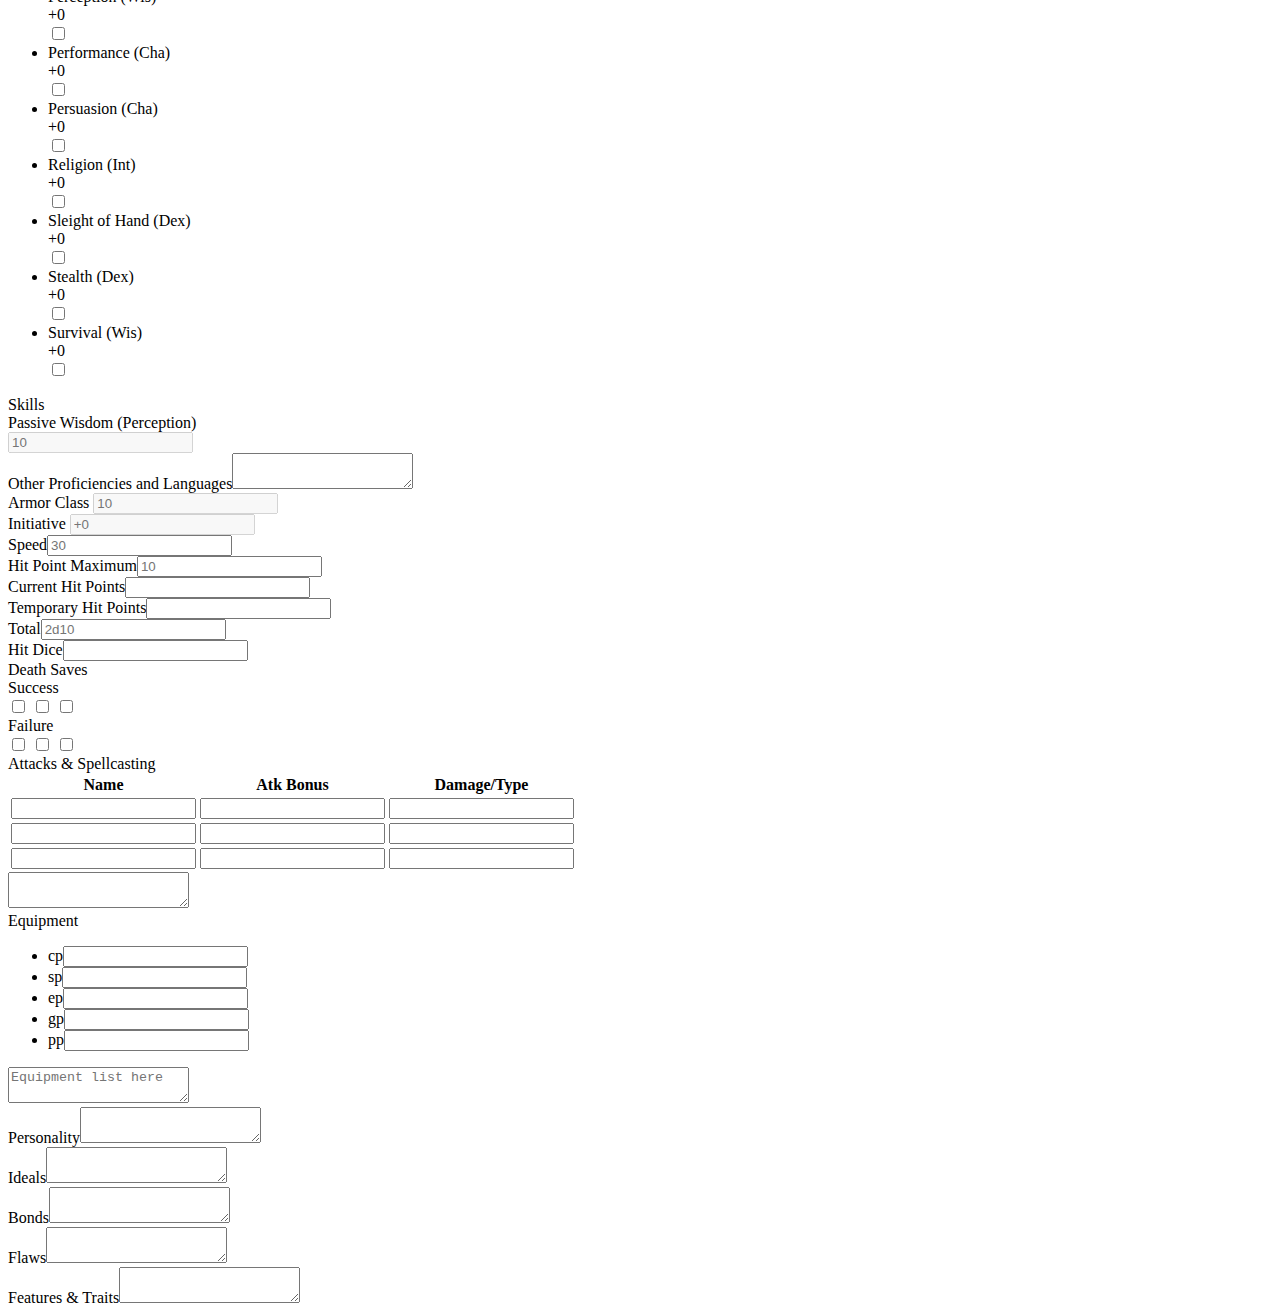
==== commit 61660901: "add copper, silver, gold to database" ====
--- a/src/main/webapp/templates/index.html
+++ b/src/main/webapp/templates/index.html
@@ -12,7 +12,8 @@
     <title>DND</title>
 </head>
 <body>
-<form class="charsheet" method="post">
+<form action="/sheetfiller" class="charsheet" method="post">
+    <input type="hidden" name="character" th:value="${character.id}">
     <header>
         <section class="charname">
             <label>Character Name</label><input name="charName" th:value="${character.characterName}" required>
@@ -21,9 +22,9 @@
             <ul>
                 <li>
                     <label>Class</label>
-
-                    <select class="character-class" name="class" id="class">
-                        <option value="none" selected disabled hidden th:value="${character.dice}">Select class</option>
+                    <input type="hidden" name="class" th:value="${character.dice}">
+                    <select class="character-class" id="class">
+                        <option selected disabled hidden th:value="${character.dice}">Select class</option>
                         <option value="12">Barbarian</option>
                         <option value="8">Bard</option>
                         <option value="8">Cleric</option>
@@ -40,8 +41,9 @@
                 </li>
                 <li>
                     <label>Level</label>
-                    <select name="level" id="level">
-                        <option value="none" selected disabled hidden th:value="${character.characterLevel}">Select level</option>
+                    <input type="hidden" name="level" th:value="${character.characterLevel}">
+                    <select id="level">
+                        <option selected disabled hidden th:value="${character.characterLevel}">Select level</option>
                         <option value="2">1</option>
                         <option value="2">2</option>
                         <option value="2">3</option>
@@ -84,6 +86,9 @@
                 <li>
                     <button type="submit" id="sending">Save</button>
                 </li>
+                <li>
+                    <a class="back-link" href="/">Back</a>
+                </li>
             </ul>
         </section>
     </header>
@@ -314,7 +319,6 @@
                     <div>
                         <label>Armor Class</label>
                         <input name="ac" id="armor-class" placeholder="10" type="text" disabled/>
-<!--                        <span id="armor-class">10</span>-->
                     </div>
                 </div>
                 <div class="initiative">
@@ -442,16 +446,16 @@
                     <div class="money">
                         <ul>
                             <li>
-                                <label>cp</label><input name="cp"/>
-                            </li>
-                            <li>
-                                <label>sp</label><input name="sp"/>
+                                <label>cp</label><input name="copper" th:value="${character.copper}" required>
+                            </li>
+                            <li>
+                                <label>sp</label><input name="silver" th:value="${character.silver}" required>
                             </li>
                             <li>
                                 <label>ep</label><input name="ep"/>
                             </li>
                             <li>
-                                <label>gp</label><input name="gp"/>
+                                <label>gp</label><input name="gold" th:value="${character.gold}" required>
                             </li>
                             <li>
                                 <label>pp</label><input name="pp"/>
